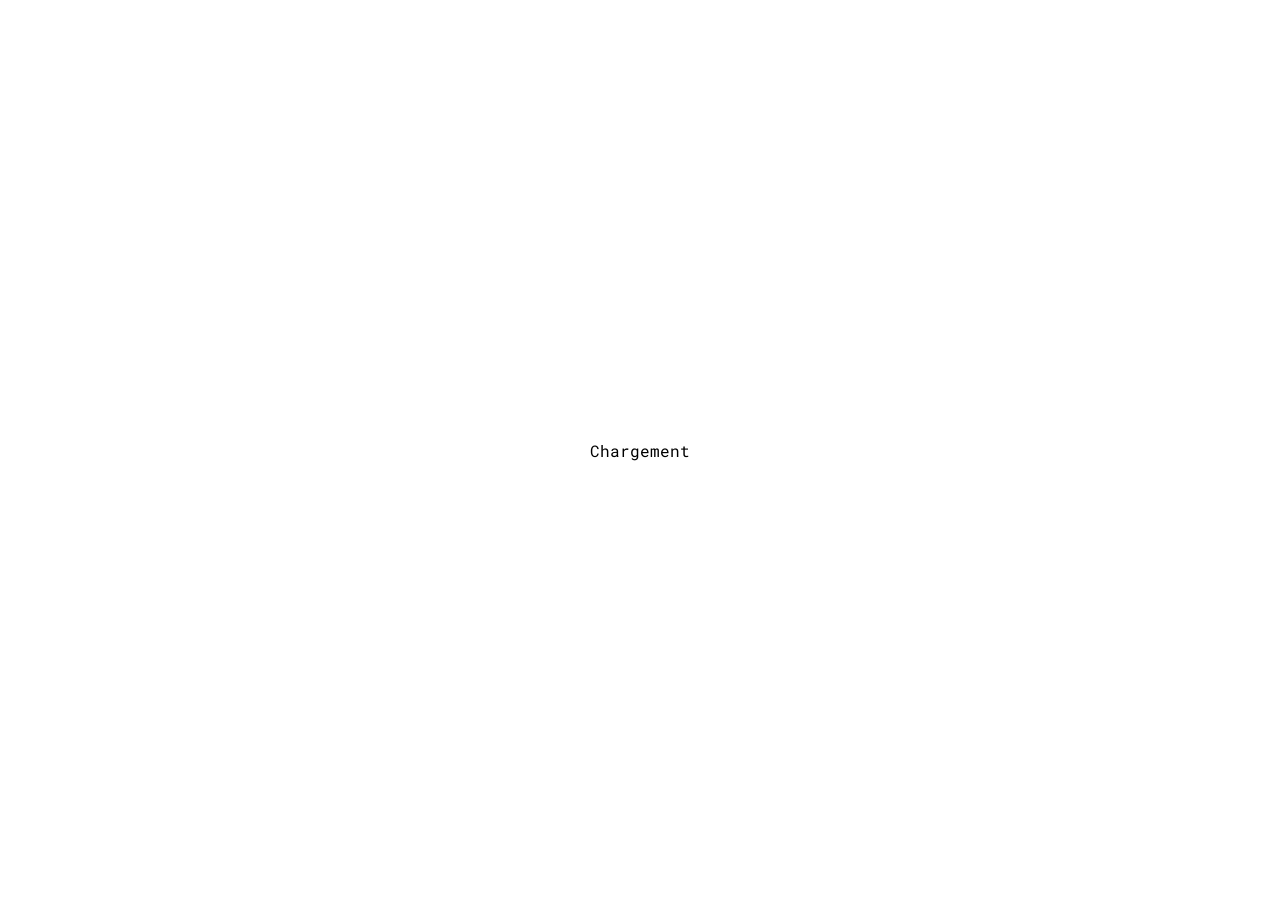
==== index.html @ da009e6e "Update index.html" ====
<!DOCTYPE html>
<html lang="fr">
  <head>
    <meta charset="UTF-8" />
    <meta name="viewport" content="width=device-width, initial-scale=1.0" />
    <title>La Grande Traversée des Pyrénées</title>
    <link
      rel="stylesheet"
      href="https://unpkg.com/leaflet@1.7.1/dist/leaflet.css"
    />
    <link
      rel="icon"
      href="https://raw.githubusercontent.com/teorpkt/teorpkt.github.io/main/icon.svg"
      type="image/svg+xml"
    />
    <link
      rel="stylesheet"
      href="https://fonts.googleapis.com/css2?family=Roboto+Mono:wght@400;700&display=swap"
    />
    <style>
      * {
        font-family: 'Roboto Mono', monospace;
      }
      html, body {
        height: 100%;
        margin: 0;
        padding: 0;
        overflow: hidden;
      }
      #map {
        height: 100%;
        width: 100%;
        background-color: #fff;
      }
      .leaflet-marker-icon, .leaflet-interactive {
        pointer-events: none;
      }
      .custom-icon {
        width: 10px;
        height: 10px;
        background: #000;
        border-radius: 50%;
      }
      .rotating-icon img {
        width: 32px;
        height: 32px;
        animation: spin 1s ease-in-out infinite;
      }
      @keyframes spin {
        0%, 100% {
          transform: scale(1) rotate(0deg);
        }
        25% {
          transform: scale(1.15) rotate(-10deg);
        }
        50% {
          transform: scale(1.3) rotate(0deg);
        }
        75% {
          transform: scale(1.15) rotate(10deg);
        }
      }
      #top-right-image {
        position: fixed;
        top: 0.625rem;
        right: 0.625rem;
        height: 5rem;
        transform: rotate(-2deg);
        z-index: 9998;
      }
      #bottom-left-image {
        position: fixed;
        bottom: 0.625rem;
        left: 0.625rem;
        height: 1.5rem;
        transform: rotate(2deg);
        z-index: 9998;
      }
      #loading-modal {
        position: fixed;
        top: 0;
        left: 0;
        width: 100%;
        height: 100%;
        background: rgba(255, 255, 255, 1);
        display: flex;
        justify-content: center;
        align-items: center;
        z-index: 9999;
      }
      #loading-modal p {
        margin: 0;
        font-size: 1rem;
        color: #000;
      }
      .leaflet-control-zoom, .leaflet-control-attribution, .leaflet-control-layers, .leaflet-control-scale, .leaflet-control-custom {
        display: none;
      }
      @keyframes pop {
        0%, 100% {
          transform: scale(1);
        }
        50% {
          transform: scale(1.3);
        }
      }
      .rotating-pop-icon img {
        width: 64px;
        height: 64px;
        animation: spin 5s linear infinite, pop 1s ease-in-out infinite;
      }
      .leaflet-popup {
        background-color: #fff !important;
        border-radius: 3px !important;
        border: 1px solid #333 !important;
        box-shadow: none !important;
        font-family: 'Roboto Mono', monospace !important;
        margin: 0 !important;
      }
      .leaflet-popup-tip {
        box-shadow: none !important;
        background-color: #fff !important;
        border-radius: 3px !important;
        border: 1px solid #333 !important;
      }
      .leaflet-popup-content-wrapper {
        box-shadow: none !important;
        background-color: #fff !important;
      }
      .leaflet-popup-content {
        color: #333 !important;
        line-height: 1.4 !important;
      }
      .leaflet-popup-close-button {
        background-color: transparent !important;
        color: #aaa !important;
        border-radius: 50% !important;
        padding: 4px !important;
        font-size: 0.9rem !important;
        border: none !important;
      }
    </style>
  </head>
  <body>
    <div id="loading-modal">
      <p id="loading-text">Chargement</p>
    </div>
    <div id="map">
      <img
        id="top-right-image"
        src="https://raw.githubusercontent.com/teorpkt/teorpkt.github.io/main/src/Titre.svg"
        alt="Panneau"
      />
      <img
        id="bottom-left-image"
        src="https://raw.githubusercontent.com/teorpkt/teorpkt.github.io/main/src/Direction.svg"
        alt="Sens de marche"
      />
    </div>
    <script src="https://unpkg.com/leaflet@1.7.1/dist/leaflet.js"></script>
    <script>
      const phrases = [
        "Clarisse espère que le sommet est juste une illusion d’optique.",
        "Téo rêve d’une pizza…",
        "Clarisse ne sait pas si c’est de la sueur ou ses larmes.",
        "Clarisse aimerait voir un ours… mais pas trop près quand même.",
        "Téo a mangé tout son saucisson à la première pause. Rando stratégique.",
        "Clarisse réalise que « point de vue panoramique » est un synonyme de souffrance.",
        "Téo considère sérieusement l’idée de se téléporter directement à la pizza de fin du périple.",
        "Clarisse se demande si son sac pèse plus lourd que ses regrets.",
        "Clarisse réalise qu’il y a deux types de randonneurs : ceux qui se plaignent, et les menteurs.",
        "Téo a calculé que chaque montée lui coûte environ deux rêves de pizza.",
        "Téo se demande si ses pieds se sont transformés en briques pendant la nuit.",
        "Clarisse sourit en voyant la vue, puis se rappelle qu’il faut redescendre.",
        "Clarisse a vu un panneau indiquant 3 km… il y a 5 km.",
        "Clarisse se demande pourquoi personne ne lui a dit que « descente » était aussi un mot code pour « douleur ».",
        "Téo a décidé que sa prochaine aventure sera sur le canapé, avec une télécommande et un paquet de chips.",
        "Clarisse espère que ce nuage noir est juste là pour la déco, et pas pour une douche surprise.",
        "Téo a vu un cerf dans la brume… ou alors c’était une hallucination à cause de son saucisson lyophilisé.",
        "Téo vérifie son appli météo toutes les deux minutes, comme si ça allait changer la tempête en barbecue.",
        "Téo se demande si ses pets suffiraient à gonfler un matelas de randonnée.",
        "Clarisse croit entendre un sanglier dans la nuit… avant de comprendre que c’est juste son propre ronflement qui résonne dans la tente.",
        "Téo se demande si les GPS sont programmés pour perdre le signal juste quand tu es le plus désespéré.",
        "Clarisse a décidé que les moustiques étaient des créatures des ténèbres envoyées pour tester sa patience."
      ];

      function getRandomPhrase() {
        const index = Math.floor(Math.random() * phrases.length);
        return phrases[index];
      }

      const map = L.map('map').setView([42.9, 0.4], 8);
      const apiKey = '63bb7de826d04b8796d145feb72c3362';
      const baseMaps = {
        "Carte Thunderforest": L.tileLayer(`https://tile.thunderforest.com/landscape/{z}/{x}/{y}.png?apikey=${apiKey}`, {
          maxZoom: 22,
          minZoom: 6,
          opacity: 0.8
        })
      };

      baseMaps["Carte Thunderforest"].addTo(map);

     fetch('https://script.google.com/macros/s/AKfycbwo5X8Fkf1fJKowKsxiLNiV5La_zaBFKChObf1C1OYWfsnDt1vG0uvXgEwxthiRE_5Z/exec')
  .then(response => response.json())
  .then(data => {
    if (Array.isArray(data) && data.length && data[0].lat && data[0].lng) {
      const latlngs = data.map(p => [p.lat, p.lng]);

      map.setView(latlngs[latlngs.length - 1], 10);

      const lastIcon = L.divIcon({
        className: 'rotating-icon',
        html: '<img src="https://raw.githubusercontent.com/teorpkt/teorpkt.github.io/main/src/T%C3%AAtes.svg"/>',
        iconSize: [32, 32],
        iconAnchor: [16, 16]
      });

      const firstIcon = L.divIcon({
        className: 'custom-icon',
        iconSize: [6, 6],
        iconAnchor: [3, 3]
      });

      
      latlngs.slice(0, -1).forEach(latlng => {
        L.marker(latlng, { icon: firstIcon, interactive: false }).addTo(map);
      });

      const marker = L.marker(latlngs[latlngs.length - 1], { icon: lastIcon, interactive: true }).addTo(map);
      marker.bindPopup(getRandomPhrase, {
        offset: L.point(0, -50)
      }).on('click', function() {
        this.setContent(getRandomPhrase());
        this.openPopup();
      });

      if (latlngs.length > 11) {
        L.polyline(latlngs.slice(0, 11), { color: '#080705', weight: 3, interactive: false }).addTo(map);
      }

      
      if (latlngs.length > 11) {
    L.polyline([latlngs[10], latlngs[11]], {
        color: '#F7D002', 
        weight: 3, 
        interactive: false,
        dashArray: '5, 5' 
    }).addTo(map);
}
      
      if (latlngs.length > 11) {
        L.polyline(latlngs.slice(11), { color: '#080705', weight: 3, interactive: false }).addTo(map);
      }

      document.getElementById('loading-modal').style.display = 'none';
    }
  })
  .catch(error => {
    console.error('Erreur:', error);
  });
      
      const loadingText = document.getElementById('loading-text');
      let dots = 0;

      setInterval(() => {
        dots = (dots + 1) % 4;
        loadingText.textContent = 'Chargement' + '.'.repeat(dots);
      }, 400);
    </script>
  </body>
</html>
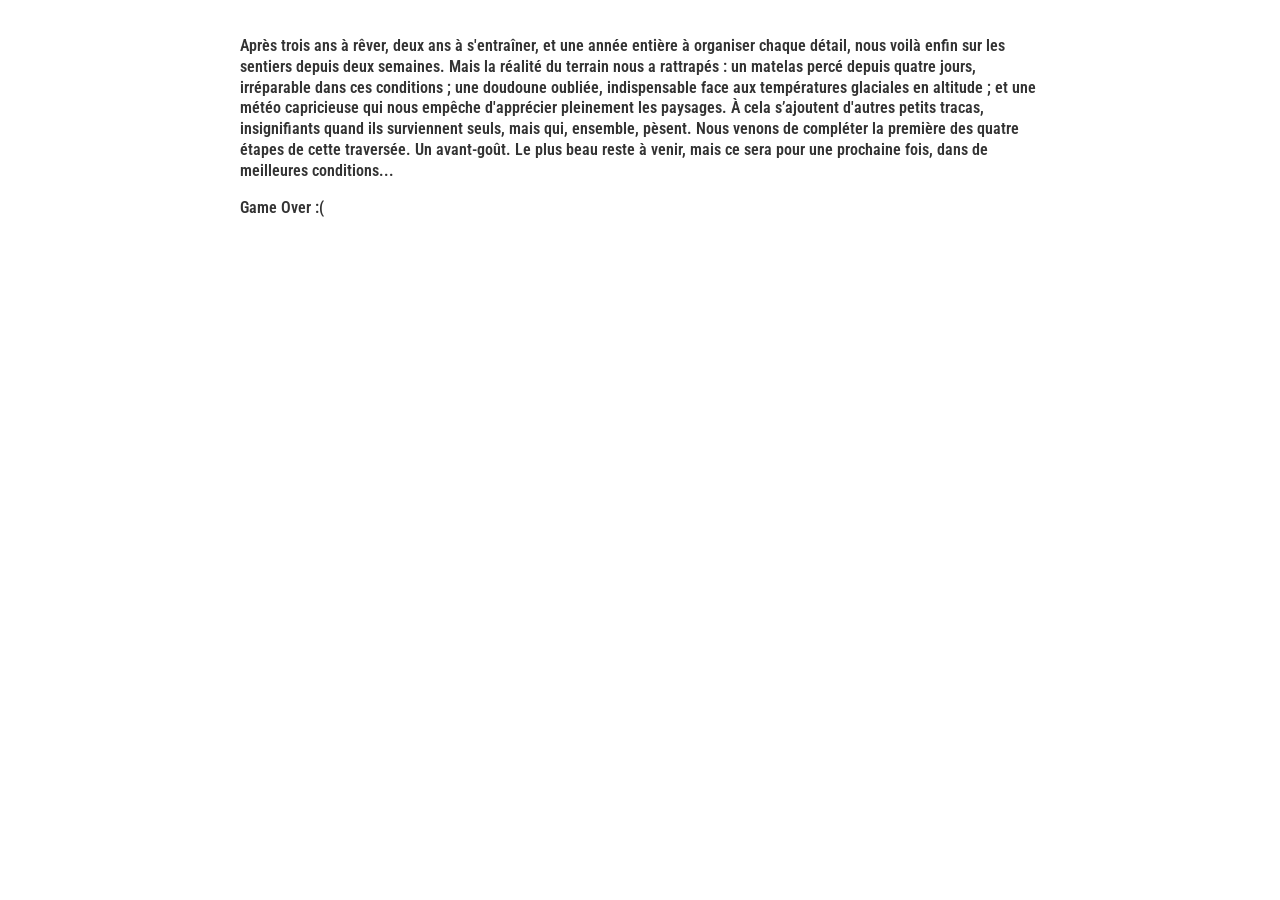
==== commit 0e4082b0: "Update index.html" ====
--- a/index.html
+++ b/index.html
@@ -1,272 +1,56 @@
 <!DOCTYPE html>
+
 <html lang="fr">
-  <head>
-    <meta charset="UTF-8" />
-    <meta name="viewport" content="width=device-width, initial-scale=1.0" />
-    <title>La Grande Traversée des Pyrénées</title>
-    <link
-      rel="stylesheet"
-      href="https://unpkg.com/leaflet@1.7.1/dist/leaflet.css"
-    />
-    <link
-      rel="icon"
-      href="https://raw.githubusercontent.com/teorpkt/teorpkt.github.io/main/icon.svg"
-      type="image/svg+xml"
-    />
-    <link
-      rel="stylesheet"
-      href="https://fonts.googleapis.com/css2?family=Roboto+Mono:wght@400;700&display=swap"
-    />
+
+<head>
+
+    <meta charset="UTF-8">
+
+    <meta name="viewport" content="width=device-width, initial-scale=1.0">
+
+    <title>Game Over</title>
+
     <style>
-      * {
-        font-family: 'Roboto Mono', monospace;
-      }
-      html, body {
-        height: 100%;
-        margin: 0;
-        padding: 0;
-        overflow: hidden;
-      }
-      #map {
-        height: 100%;
-        width: 100%;
-        background-color: #fff;
-      }
-      .leaflet-marker-icon, .leaflet-interactive {
-        pointer-events: none;
-      }
-      .custom-icon {
-        width: 10px;
-        height: 10px;
-        background: #000;
-        border-radius: 50%;
-      }
-      .rotating-icon img {
-        width: 32px;
-        height: 32px;
-        animation: spin 1s ease-in-out infinite;
-      }
-      @keyframes spin {
-        0%, 100% {
-          transform: scale(1) rotate(0deg);
+
+        body {
+
+            margin: 0;
+
+            padding: 20px;
+
+            background-color: #ffffff;
+
+            font-family: 'Roboto Condensed', sans-serif;
+
+            color: #333;
+
+            line-height: 1.3; /* Espacement réduit entre les lignes */
+
+            font-weight: 600; /* semi-bold */
+
         }
-        25% {
-          transform: scale(1.15) rotate(-10deg);
+
+        .container {
+
+            max-width: 800px;
+
+            margin: 0 auto; /* Centrage horizontal du texte */
+
         }
-        50% {
-          transform: scale(1.3) rotate(0deg);
-        }
-        75% {
-          transform: scale(1.15) rotate(10deg);
-        }
-      }
-      #top-right-image {
-        position: fixed;
-        top: 0.625rem;
-        right: 0.625rem;
-        height: 5rem;
-        transform: rotate(-2deg);
-        z-index: 9998;
-      }
-      #bottom-left-image {
-        position: fixed;
-        bottom: 0.625rem;
-        left: 0.625rem;
-        height: 1.5rem;
-        transform: rotate(2deg);
-        z-index: 9998;
-      }
-      #loading-modal {
-        position: fixed;
-        top: 0;
-        left: 0;
-        width: 100%;
-        height: 100%;
-        background: rgba(255, 255, 255, 1);
-        display: flex;
-        justify-content: center;
-        align-items: center;
-        z-index: 9999;
-      }
-      #loading-modal p {
-        margin: 0;
-        font-size: 1rem;
-        color: #000;
-      }
-      .leaflet-control-zoom, .leaflet-control-attribution, .leaflet-control-layers, .leaflet-control-scale, .leaflet-control-custom {
-        display: none;
-      }
-      @keyframes pop {
-        0%, 100% {
-          transform: scale(1);
-        }
-        50% {
-          transform: scale(1.3);
-        }
-      }
-      .rotating-pop-icon img {
-        width: 64px;
-        height: 64px;
-        animation: spin 5s linear infinite, pop 1s ease-in-out infinite;
-      }
-      .leaflet-popup {
-        background-color: #fff !important;
-        border-radius: 3px !important;
-        border: 1px solid #333 !important;
-        box-shadow: none !important;
-        font-family: 'Roboto Mono', monospace !important;
-        margin: 0 !important;
-      }
-      .leaflet-popup-tip {
-        box-shadow: none !important;
-        background-color: #fff !important;
-        border-radius: 3px !important;
-        border: 1px solid #333 !important;
-      }
-      .leaflet-popup-content-wrapper {
-        box-shadow: none !important;
-        background-color: #fff !important;
-      }
-      .leaflet-popup-content {
-        color: #333 !important;
-        line-height: 1.4 !important;
-      }
-      .leaflet-popup-close-button {
-        background-color: transparent !important;
-        color: #aaa !important;
-        border-radius: 50% !important;
-        padding: 4px !important;
-        font-size: 0.9rem !important;
-        border: none !important;
-      }
+
     </style>
-  </head>
-  <body>
-    <div id="loading-modal">
-      <p id="loading-text">Chargement</p>
+
+    <link href="https://fonts.googleapis.com/css2?family=Roboto+Condensed:wght@600&display=swap" rel="stylesheet">
+
+</head>
+
+<body>
+
+    <div class="container">
+
+        <p>Après trois ans à rêver, deux ans à s'entraîner, et une année entière à organiser chaque détail, nous voilà enfin sur les sentiers depuis deux semaines. Mais la réalité du terrain nous a rattrapés : un matelas percé depuis quatre jours, irréparable dans ces conditions ; une doudoune oubliée, indispensable face aux températures glaciales en altitude ; et une météo capricieuse qui nous empêche d'apprécier pleinement les paysages. À cela s’ajoutent d'autres petits tracas, insignifiants quand ils surviennent seuls, mais qui, ensemble, pèsent. Nous venons de compléter la première des quatre étapes de cette traversée. Un avant-goût. Le plus beau reste à venir, mais ce sera pour une prochaine fois, dans de meilleures conditions...</p><p>Game Over :(</p>
+
     </div>
-    <div id="map">
-      <img
-        id="top-right-image"
-        src="https://raw.githubusercontent.com/teorpkt/teorpkt.github.io/main/src/Titre.svg"
-        alt="Panneau"
-      />
-      <img
-        id="bottom-left-image"
-        src="https://raw.githubusercontent.com/teorpkt/teorpkt.github.io/main/src/Direction.svg"
-        alt="Sens de marche"
-      />
-    </div>
-    <script src="https://unpkg.com/leaflet@1.7.1/dist/leaflet.js"></script>
-    <script>
-      const phrases = [
-        "Clarisse espère que le sommet est juste une illusion d’optique.",
-        "Téo rêve d’une pizza…",
-        "Clarisse ne sait pas si c’est de la sueur ou ses larmes.",
-        "Clarisse aimerait voir un ours… mais pas trop près quand même.",
-        "Téo a mangé tout son saucisson à la première pause. Rando stratégique.",
-        "Clarisse réalise que « point de vue panoramique » est un synonyme de souffrance.",
-        "Téo considère sérieusement l’idée de se téléporter directement à la pizza de fin du périple.",
-        "Clarisse se demande si son sac pèse plus lourd que ses regrets.",
-        "Clarisse réalise qu’il y a deux types de randonneurs : ceux qui se plaignent, et les menteurs.",
-        "Téo a calculé que chaque montée lui coûte environ deux rêves de pizza.",
-        "Téo se demande si ses pieds se sont transformés en briques pendant la nuit.",
-        "Clarisse sourit en voyant la vue, puis se rappelle qu’il faut redescendre.",
-        "Clarisse a vu un panneau indiquant 3 km… il y a 5 km.",
-        "Clarisse se demande pourquoi personne ne lui a dit que « descente » était aussi un mot code pour « douleur ».",
-        "Téo a décidé que sa prochaine aventure sera sur le canapé, avec une télécommande et un paquet de chips.",
-        "Clarisse espère que ce nuage noir est juste là pour la déco, et pas pour une douche surprise.",
-        "Téo a vu un cerf dans la brume… ou alors c’était une hallucination à cause de son saucisson lyophilisé.",
-        "Téo vérifie son appli météo toutes les deux minutes, comme si ça allait changer la tempête en barbecue.",
-        "Téo se demande si ses pets suffiraient à gonfler un matelas de randonnée.",
-        "Clarisse croit entendre un sanglier dans la nuit… avant de comprendre que c’est juste son propre ronflement qui résonne dans la tente.",
-        "Téo se demande si les GPS sont programmés pour perdre le signal juste quand tu es le plus désespéré.",
-        "Clarisse a décidé que les moustiques étaient des créatures des ténèbres envoyées pour tester sa patience."
-      ];
 
-      function getRandomPhrase() {
-        const index = Math.floor(Math.random() * phrases.length);
-        return phrases[index];
-      }
-
-      const map = L.map('map').setView([42.9, 0.4], 8);
-      const apiKey = '63bb7de826d04b8796d145feb72c3362';
-      const baseMaps = {
-        "Carte Thunderforest": L.tileLayer(`https://tile.thunderforest.com/landscape/{z}/{x}/{y}.png?apikey=${apiKey}`, {
-          maxZoom: 22,
-          minZoom: 6,
-          opacity: 0.8
-        })
-      };
-
-      baseMaps["Carte Thunderforest"].addTo(map);
-
-     fetch('https://script.google.com/macros/s/AKfycbwo5X8Fkf1fJKowKsxiLNiV5La_zaBFKChObf1C1OYWfsnDt1vG0uvXgEwxthiRE_5Z/exec')
-  .then(response => response.json())
-  .then(data => {
-    if (Array.isArray(data) && data.length && data[0].lat && data[0].lng) {
-      const latlngs = data.map(p => [p.lat, p.lng]);
-
-      map.setView(latlngs[latlngs.length - 1], 10);
-
-      const lastIcon = L.divIcon({
-        className: 'rotating-icon',
-        html: '<img src="https://raw.githubusercontent.com/teorpkt/teorpkt.github.io/main/src/T%C3%AAtes.svg"/>',
-        iconSize: [32, 32],
-        iconAnchor: [16, 16]
-      });
-
-      const firstIcon = L.divIcon({
-        className: 'custom-icon',
-        iconSize: [6, 6],
-        iconAnchor: [3, 3]
-      });
-
-      
-      latlngs.slice(0, -1).forEach(latlng => {
-        L.marker(latlng, { icon: firstIcon, interactive: false }).addTo(map);
-      });
-
-      const marker = L.marker(latlngs[latlngs.length - 1], { icon: lastIcon, interactive: true }).addTo(map);
-      marker.bindPopup(getRandomPhrase, {
-        offset: L.point(0, -50)
-      }).on('click', function() {
-        this.setContent(getRandomPhrase());
-        this.openPopup();
-      });
-
-      if (latlngs.length > 11) {
-        L.polyline(latlngs.slice(0, 11), { color: '#080705', weight: 3, interactive: false }).addTo(map);
-      }
-
-      
-      if (latlngs.length > 11) {
-    L.polyline([latlngs[10], latlngs[11]], {
-        color: '#F7D002', 
-        weight: 3, 
-        interactive: false,
-        dashArray: '5, 5' 
-    }).addTo(map);
-}
-      
-      if (latlngs.length > 11) {
-        L.polyline(latlngs.slice(11), { color: '#080705', weight: 3, interactive: false }).addTo(map);
-      }
-
-      document.getElementById('loading-modal').style.display = 'none';
-    }
-  })
-  .catch(error => {
-    console.error('Erreur:', error);
-  });
-      
-      const loadingText = document.getElementById('loading-text');
-      let dots = 0;
-
-      setInterval(() => {
-        dots = (dots + 1) % 4;
-        loadingText.textContent = 'Chargement' + '.'.repeat(dots);
-      }, 400);
-    </script>
-  </body>
+</body>
 </html>
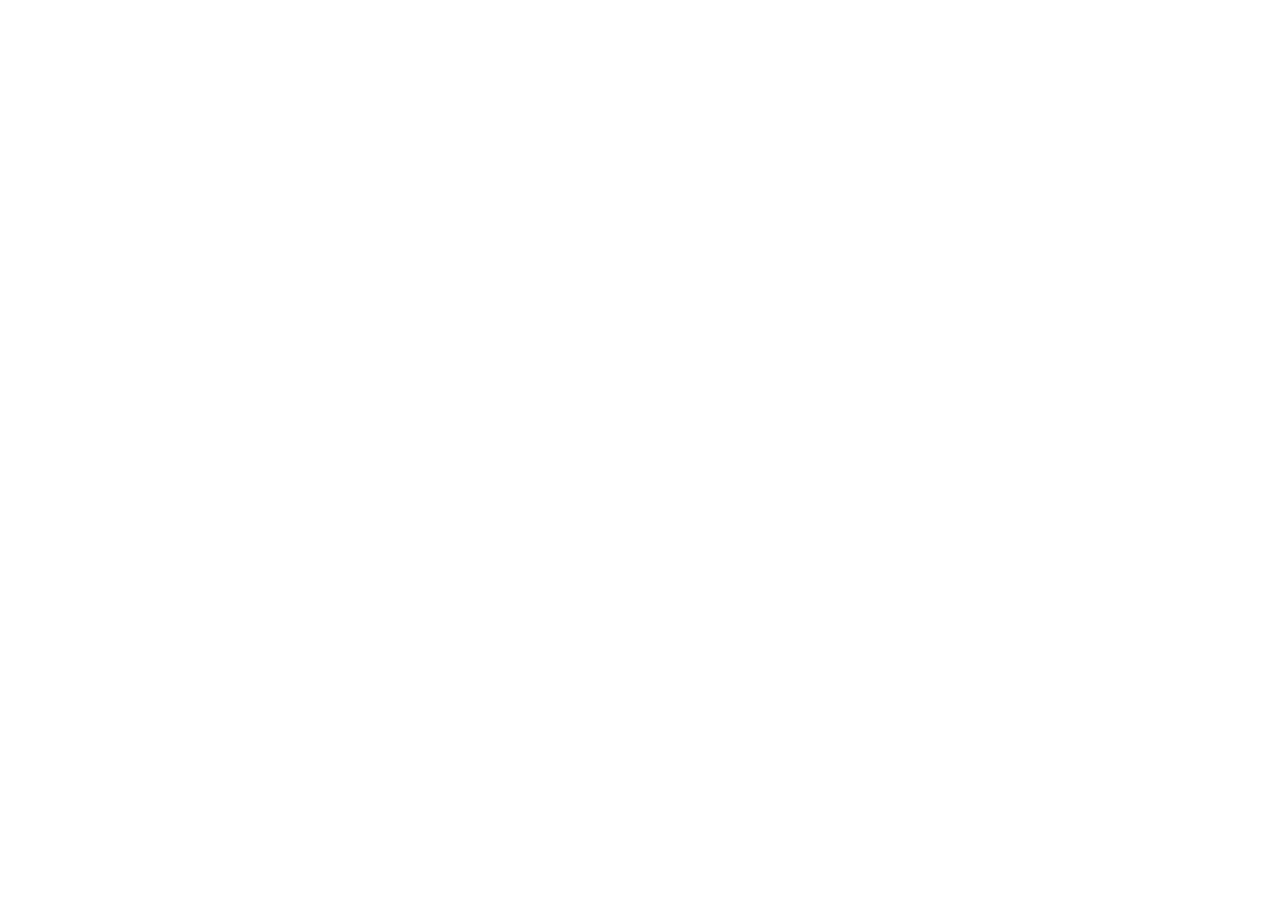
==== commit 610fc3af: "Update index.html" ====
--- a/index.html
+++ b/index.html
@@ -1,56 +1,11 @@
 <!DOCTYPE html>
-
 <html lang="fr">
-
 <head>
-
     <meta charset="UTF-8">
-
-    <meta name="viewport" content="width=device-width, initial-scale=1.0">
-
-    <title>Game Over</title>
-
-    <style>
-
-        body {
-
-            margin: 0;
-
-            padding: 20px;
-
-            background-color: #ffffff;
-
-            font-family: 'Roboto Condensed', sans-serif;
-
-            color: #333;
-
-            line-height: 1.3; /* Espacement réduit entre les lignes */
-
-            font-weight: 600; /* semi-bold */
-
-        }
-
-        .container {
-
-            max-width: 800px;
-
-            margin: 0 auto; /* Centrage horizontal du texte */
-
-        }
-
-    </style>
-
-    <link href="https://fonts.googleapis.com/css2?family=Roboto+Condensed:wght@600&display=swap" rel="stylesheet">
-
+    <meta http-equiv="refresh" content="0;url=https://www.newhikingclub.com/">
+    <title>Redirection</title>
 </head>
-
 <body>
-
-    <div class="container">
-
-        <p>Après trois ans à rêver, deux ans à s'entraîner, et une année entière à organiser chaque détail, nous voilà enfin sur les sentiers depuis deux semaines. Mais la réalité du terrain nous a rattrapés : un matelas percé depuis quatre jours, irréparable dans ces conditions ; une doudoune oubliée, indispensable face aux températures glaciales en altitude ; et une météo capricieuse qui nous empêche d'apprécier pleinement les paysages. À cela s’ajoutent d'autres petits tracas, insignifiants quand ils surviennent seuls, mais qui, ensemble, pèsent. Nous venons de compléter la première des quatre étapes de cette traversée. Un avant-goût. Le plus beau reste à venir, mais ce sera pour une prochaine fois, dans de meilleures conditions...</p><p>Game Over :(</p>
-
-    </div>
-
+    <p>Si vous n'êtes pas redirigé automatiquement, <a href="https://www.newhikingclub.com/">cliquez ici</a>.</p>
 </body>
 </html>
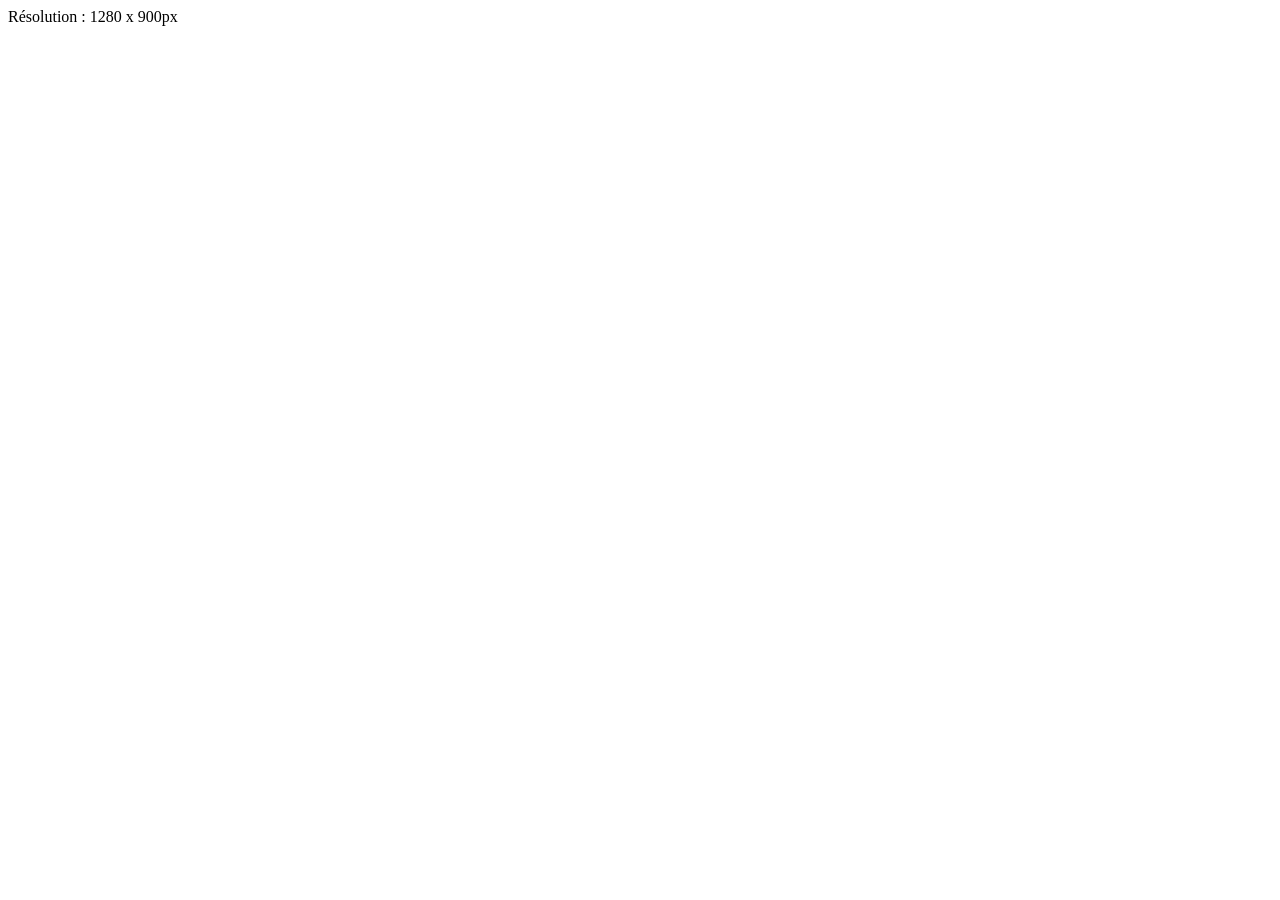
==== commit d9eb72d8: "Create index.html" ====
--- a/index.html
+++ b/index.html
@@ -1,11 +1,25 @@
 <!DOCTYPE html>
 <html lang="fr">
 <head>
-    <meta charset="UTF-8">
-    <meta http-equiv="refresh" content="0;url=https://www.newhikingclub.com/">
-    <title>Redirection</title>
+  <meta charset="UTF-8">
+  <title>Résolution de la fenêtre</title>
+  <style>
+  </style>
 </head>
 <body>
-    <p>Si vous n'êtes pas redirigé automatiquement, <a href="https://www.newhikingclub.com/">cliquez ici</a>.</p>
+  <div class="resolution" id="resolution">
+    Résolution : 
+  </div>
+
+  <script>
+    function updateResolution() {
+      const width = window.innerWidth;
+      const height = window.innerHeight;
+      document.getElementById("resolution").textContent = `Résolution : ${width} x ${height}px`;
+    }
+
+    window.addEventListener('resize', updateResolution);
+    updateResolution(); // Appelle au chargement
+  </script>
 </body>
 </html>
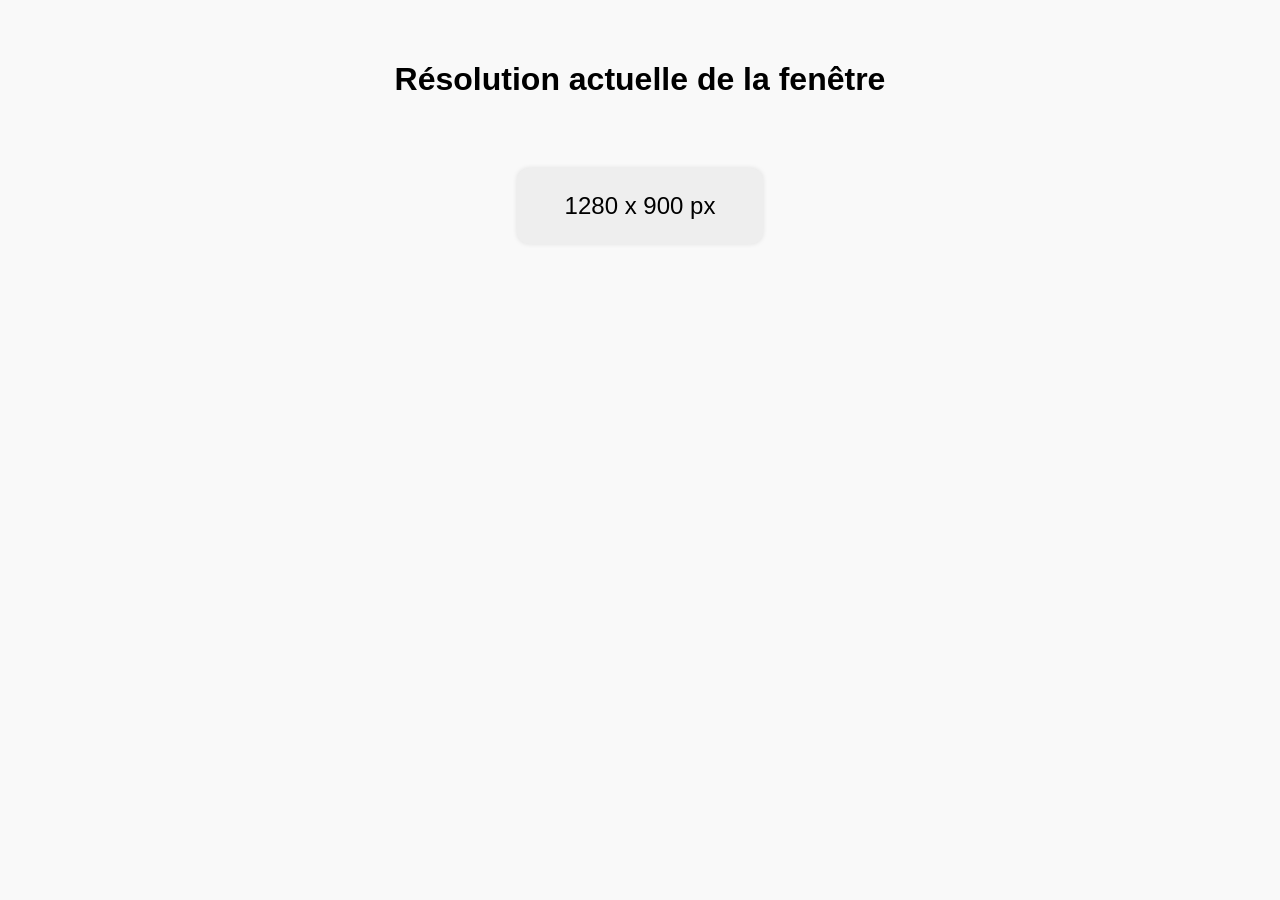
==== commit 2ba64b15: "Update index.html" ====
--- a/index.html
+++ b/index.html
@@ -2,24 +2,39 @@
 <html lang="fr">
 <head>
   <meta charset="UTF-8">
-  <title>Résolution de la fenêtre</title>
+  <title>Résolution fenêtre</title>
   <style>
+    body {
+      font-family: sans-serif;
+      text-align: center;
+      padding: 2em;
+      background: #f9f9f9;
+    }
+    #res {
+      font-size: 1.5em;
+      margin-top: 2em;
+      background: #eee;
+      display: inline-block;
+      padding: 1em 2em;
+      border-radius: 0.5em;
+      box-shadow: 0 0 5px rgba(0,0,0,0.1);
+    }
   </style>
 </head>
 <body>
-  <div class="resolution" id="resolution">
-    Résolution : 
-  </div>
+  <h1>Résolution actuelle de la fenêtre</h1>
+  <div id="res">Chargement...</div>
 
   <script>
-    function updateResolution() {
-      const width = window.innerWidth;
-      const height = window.innerHeight;
-      document.getElementById("resolution").textContent = `Résolution : ${width} x ${height}px`;
+    function updateRes() {
+      var largeur = window.innerWidth;
+      var hauteur = window.innerHeight;
+      var resDiv = document.getElementById('res');
+      resDiv.innerHTML = largeur + " x " + hauteur + " px";
     }
 
-    window.addEventListener('resize', updateResolution);
-    updateResolution(); // Appelle au chargement
+    window.onload = updateRes;
+    window.onresize = updateRes;
   </script>
 </body>
 </html>
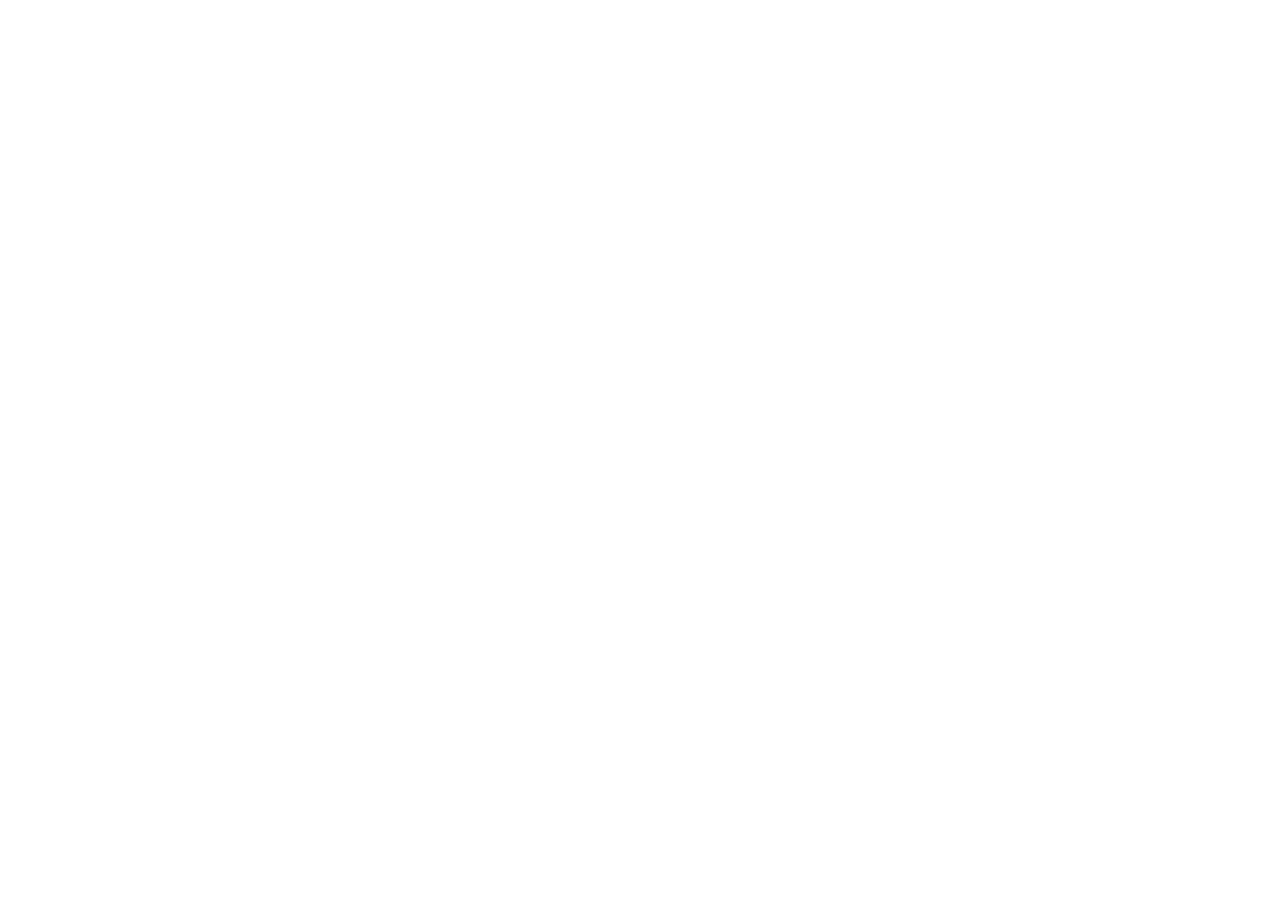
==== commit 378a7215: "Update index.html" ====
--- a/index.html
+++ b/index.html
@@ -2,39 +2,22 @@
 <html lang="fr">
 <head>
   <meta charset="UTF-8">
-  <title>Résolution fenêtre</title>
+  <title>Plein Écran</title>
   <style>
-    body {
-      font-family: sans-serif;
-      text-align: center;
-      padding: 2em;
-      background: #f9f9f9;
+    html, body {
+      margin: 0;
+      padding: 0;
+      height: 100%;
+      overflow: hidden;
     }
-    #res {
-      font-size: 1.5em;
-      margin-top: 2em;
-      background: #eee;
-      display: inline-block;
-      padding: 1em 2em;
-      border-radius: 0.5em;
-      box-shadow: 0 0 5px rgba(0,0,0,0.1);
+    iframe {
+      border: none;
+      width: 100%;
+      height: 100%;
     }
   </style>
 </head>
 <body>
-  <h1>Résolution actuelle de la fenêtre</h1>
-  <div id="res">Chargement...</div>
-
-  <script>
-    function updateRes() {
-      var largeur = window.innerWidth;
-      var hauteur = window.innerHeight;
-      var resDiv = document.getElementById('res');
-      resDiv.innerHTML = largeur + " x " + hauteur + " px";
-    }
-
-    window.onload = updateRes;
-    window.onresize = updateRes;
-  </script>
+  <iframe src="https://cdpn.io/pen/debug/emmOQYe?authentication_hash=XBAGRWxZONQr" allowfullscreen></iframe>
 </body>
 </html>
